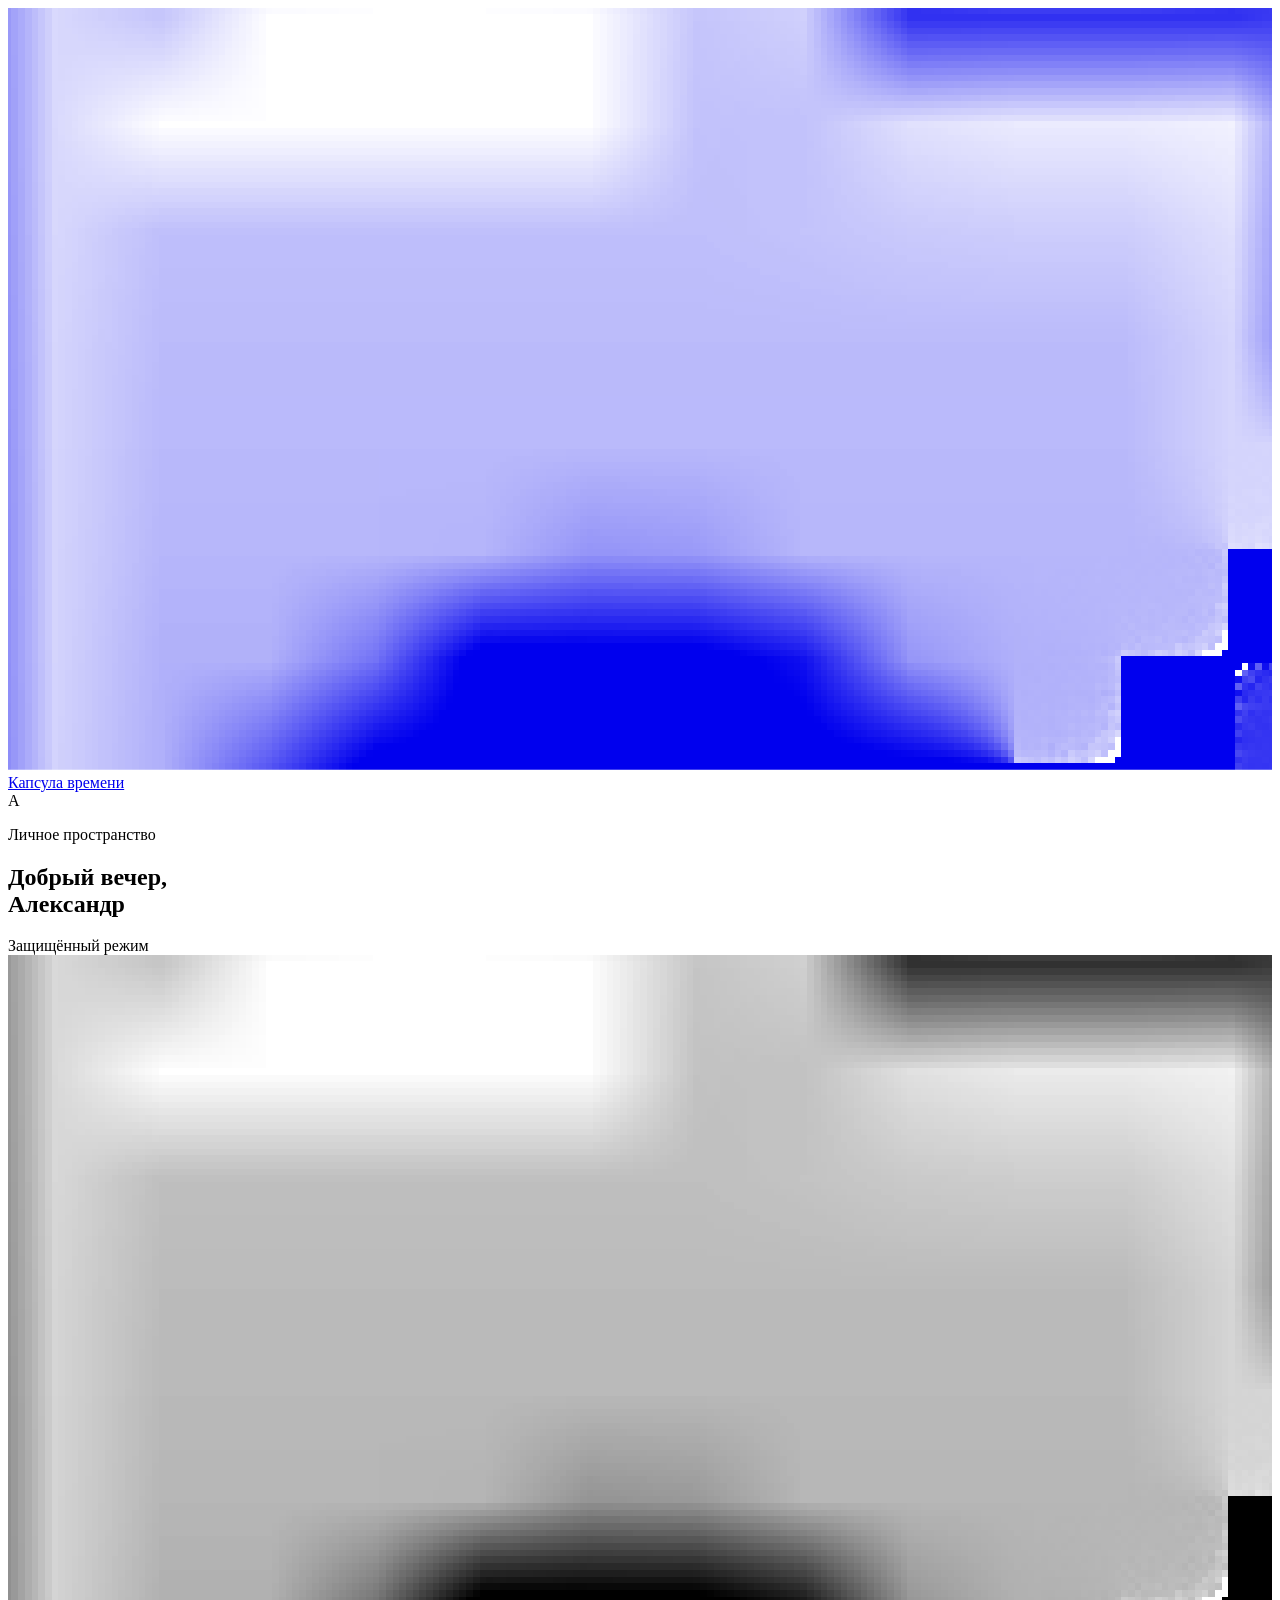
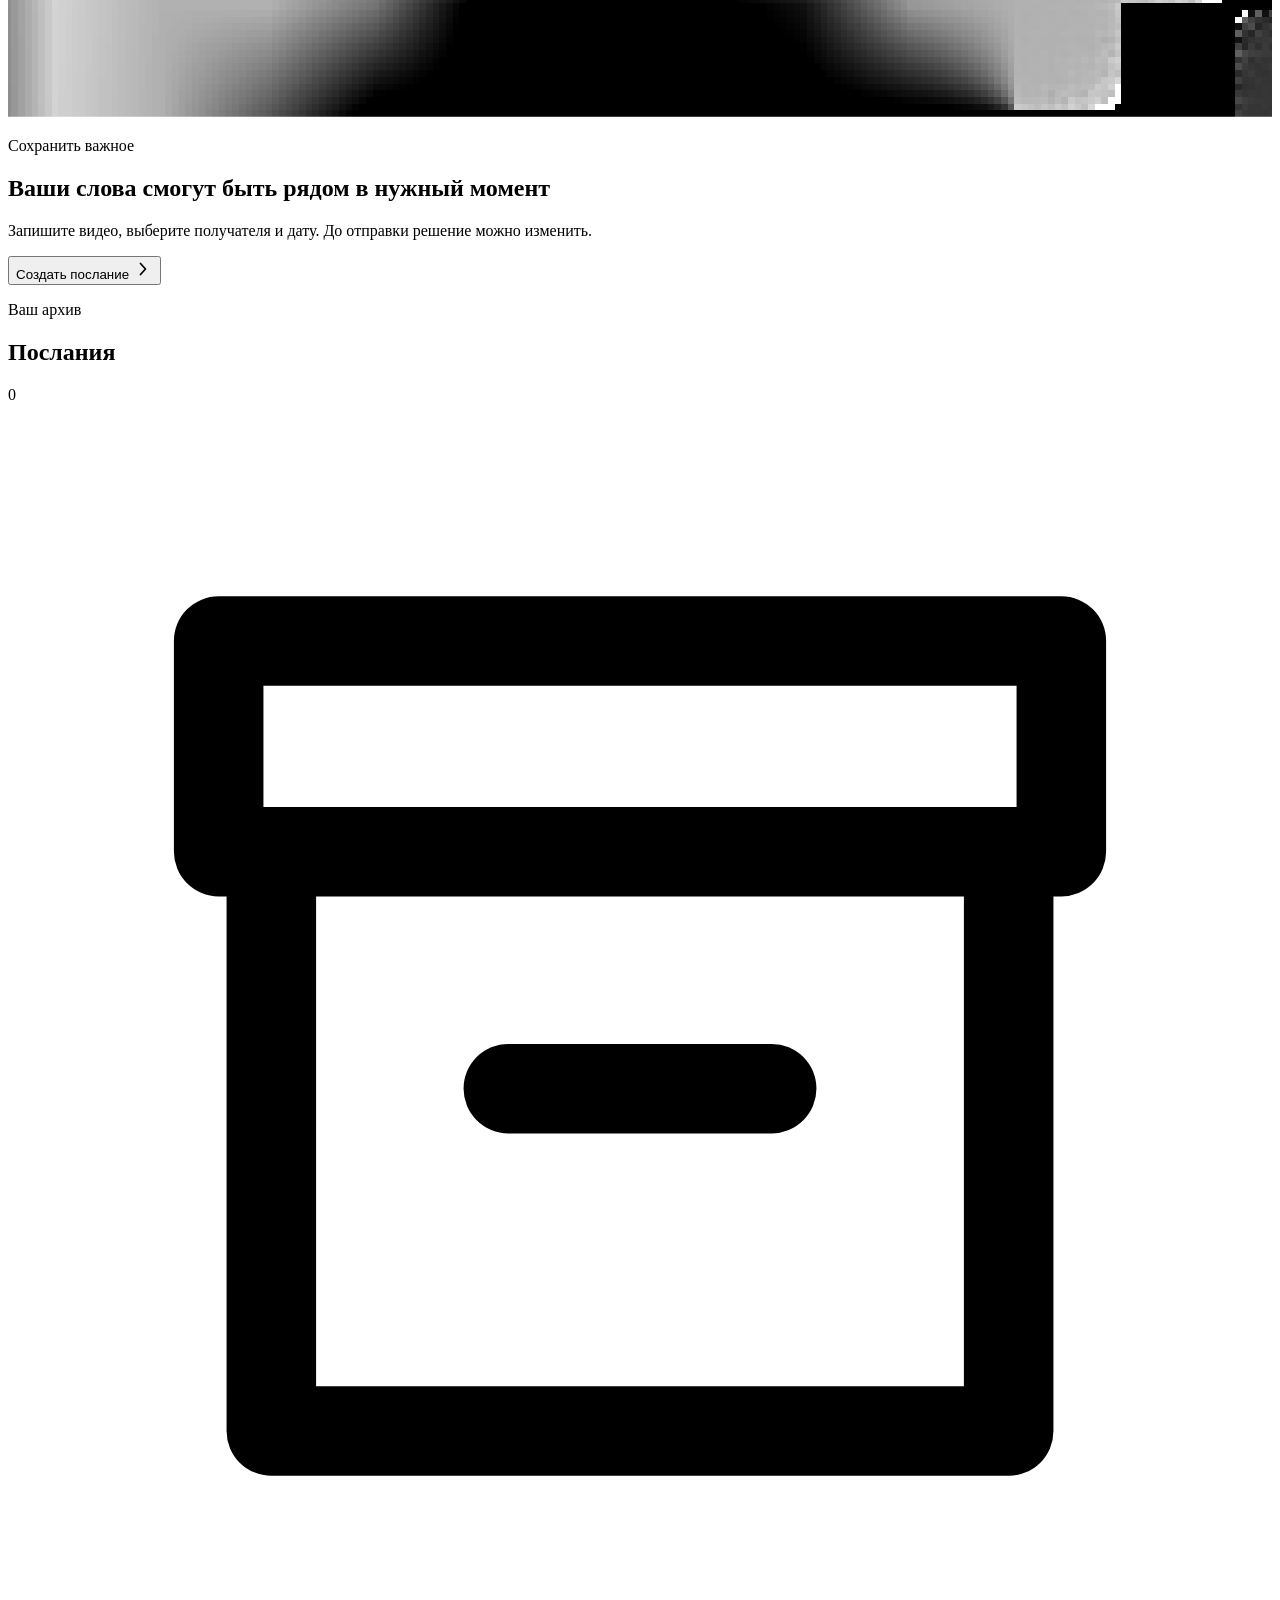
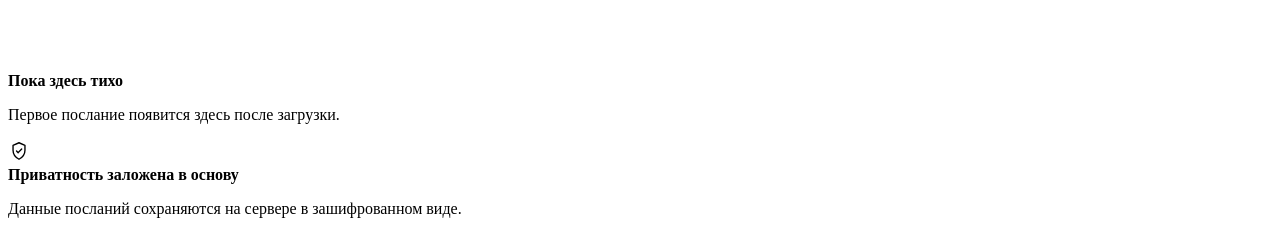
==== app/index.html @ 8ee4f0a2 "Publish Kapsula Vremeni visual preview" ====
<!DOCTYPE html><html lang="ru"><head><meta charSet="utf-8"/><meta name="viewport" content="width=device-width, initial-scale=1, maximum-scale=1, viewport-fit=cover"/><link rel="stylesheet" href="/kapsula-vremeni-preview/_next/static/chunks/39-m4i__b7rjr.css" data-precedence="next"/><link rel="stylesheet" href="/kapsula-vremeni-preview/_next/static/chunks/1psihadlu4g9l.css" data-precedence="next"/><link rel="preload" as="script" fetchPriority="low" href="/kapsula-vremeni-preview/_next/static/chunks/0jvhpaew_uadu.js"/><script src="/kapsula-vremeni-preview/_next/static/chunks/24uyhvvmdi5sa.js" async=""></script><script src="/kapsula-vremeni-preview/_next/static/chunks/1bkxn6_6bcmga.js" async=""></script><script src="/kapsula-vremeni-preview/_next/static/chunks/0978-hnap9glb.js" async=""></script><script src="/kapsula-vremeni-preview/_next/static/chunks/turbopack-0vvgu8-5k5q1s.js" async=""></script><script src="/kapsula-vremeni-preview/_next/static/chunks/44oxwbh__ebkl.js" async="" crossorigin=""></script><script src="/kapsula-vremeni-preview/_next/static/chunks/01opjqvz-nhr7.js" async="" crossorigin=""></script><script src="/kapsula-vremeni-preview/_next/static/chunks/3-7bq664--5i7.js" async="" crossorigin=""></script><link rel="preload" href="https://st.max.ru/js/max-web-app.js" as="script"/><meta name="theme-color" content="#f5f2ec"/><title>Создать послание — Капсула времени</title><meta name="description" content="Создание и управление отложенными видеопосланиями"/><link rel="icon" href="/favicon.svg"/><script src="/kapsula-vremeni-preview/_next/static/chunks/0cz1d0mv5g_q7.js" noModule=""></script></head><body><div hidden=""><!--$--><!--/$--></div><div class="page-module__JnUBza__page"><main class="memoria-app-module__p4EAKq__shell"><header class="memoria-app-module__p4EAKq__topbar"><a class="memoria-app-module__p4EAKq__brand" href="#main" aria-label="Капсула времени, на главную"><span class="memoria-app-module__p4EAKq__brandMark" aria-label="Капсула времени"><svg viewBox="82 174 463 279" aria-hidden="true" focusable="false"><defs><clipPath id="brand-symbol-_R_1alubrb_-clip"><rect x="82" y="174" width="463" height="279"></rect></clipPath><filter id="brand-symbol-_R_1alubrb_" color-interpolation-filters="sRGB"><feColorMatrix in="SourceGraphic" result="silhouette" values="0 0 0 0 0  0 0 0 0 0  0 0 0 0 0  -0.623 -0.623 -0.623 0 1.87"></feColorMatrix><feFlood flood-color="currentColor" result="brandColor"></feFlood><feComposite in="brandColor" in2="silhouette" operator="in"></feComposite></filter></defs><image href="/kapsula-vremeni-preview/_next/static/media/brand-symbol-source.2zsootxlhfcjb.png" width="627" height="627" clip-path="url(#brand-symbol-_R_1alubrb_-clip)" filter="url(#brand-symbol-_R_1alubrb_)"></image></svg><span>Капсула времени</span></span></a><div class="memoria-app-module__p4EAKq__profile" role="img" aria-label="Пользователь, Александр"><span>А</span></div></header><div class="memoria-app-module__p4EAKq__home" id="main"><section class="memoria-app-module__p4EAKq__welcome"><p class="memoria-app-module__p4EAKq__eyebrow">Личное пространство</p><h1>Добрый вечер,<br/>Александр</h1><div class="memoria-app-module__p4EAKq__launchStatus "><span aria-hidden="true"></span>Защищённый режим</div></section><section class="memoria-app-module__p4EAKq__heroCard"><div class="memoria-app-module__p4EAKq__orbit" aria-hidden="true"><span class="memoria-app-module__p4EAKq__orbitCore"><svg viewBox="82 174 463 279" aria-hidden="true" focusable="false"><defs><clipPath id="brand-symbol-_R_iklubrb_-clip"><rect x="82" y="174" width="463" height="279"></rect></clipPath><filter id="brand-symbol-_R_iklubrb_" color-interpolation-filters="sRGB"><feColorMatrix in="SourceGraphic" result="silhouette" values="0 0 0 0 0  0 0 0 0 0  0 0 0 0 0  -0.623 -0.623 -0.623 0 1.87"></feColorMatrix><feFlood flood-color="currentColor" result="brandColor"></feFlood><feComposite in="brandColor" in2="silhouette" operator="in"></feComposite></filter></defs><image href="/kapsula-vremeni-preview/_next/static/media/brand-symbol-source.2zsootxlhfcjb.png" width="627" height="627" clip-path="url(#brand-symbol-_R_iklubrb_-clip)" filter="url(#brand-symbol-_R_iklubrb_)"></image></svg></span><span class="memoria-app-module__p4EAKq__orbitDotOne"></span><span class="memoria-app-module__p4EAKq__orbitDotTwo"></span></div><p class="memoria-app-module__p4EAKq__heroKicker">Сохранить важное</p><h2>Ваши слова смогут быть рядом в нужный момент</h2><p>Запишите видео, выберите получателя и дату. До отправки решение можно изменить.</p><button class="memoria-app-module__p4EAKq__heroButton" type="button">Создать послание <svg aria-hidden="true" viewBox="0 0 20 20" width="20" height="20"><path d="m7.5 4.5 5 5.5-5 5.5" fill="none" stroke="currentColor" stroke-linecap="round" stroke-linejoin="round" stroke-width="1.7"></path></svg></button></section><section class="memoria-app-module__p4EAKq__section" aria-labelledby="messages-heading"><div class="memoria-app-module__p4EAKq__sectionHeading"><div><p class="memoria-app-module__p4EAKq__eyebrow">Ваш архив</p><h2 id="messages-heading">Послания</h2></div><span class="memoria-app-module__p4EAKq__count">0</span></div><div class="memoria-app-module__p4EAKq__emptyCard"><div class="memoria-app-module__p4EAKq__emptyIcon" aria-hidden="true"><svg viewBox="0 0 24 24" fill="none" stroke="currentColor" stroke-linecap="round" stroke-linejoin="round" stroke-width="1.7" aria-hidden="true" focusable="false"><path d="M5 8.5h14v11H5zM4 4.5h16v4H4zM9.5 13h5"></path></svg></div><div><strong>Пока здесь тихо</strong><p>Первое послание появится здесь после загрузки.</p></div></div></section><aside class="memoria-app-module__p4EAKq__securityCard"><svg aria-hidden="true" viewBox="0 0 24 24" width="22" height="22"><path d="M12 3 5.5 5.8v5.5c0 4.2 2.7 7.8 6.5 9.7 3.8-1.9 6.5-5.5 6.5-9.7V5.8L12 3Z" fill="none" stroke="currentColor" stroke-linejoin="round" stroke-width="1.5"></path><path d="m9.3 12 1.8 1.8 3.8-4" fill="none" stroke="currentColor" stroke-linecap="round" stroke-linejoin="round" stroke-width="1.5"></path></svg><div><strong>Приватность заложена в основу</strong><p>Данные посланий сохраняются на сервере в зашифрованном виде.</p></div></aside></div></main></div><!--$--><!--/$--><script>(self.__next_s=self.__next_s||[]).push(["https://st.max.ru/js/max-web-app.js",{}])</script><script src="/kapsula-vremeni-preview/_next/static/chunks/0jvhpaew_uadu.js" id="_R_" async=""></script><script>(self.__next_f=self.__next_f||[]).push([0])</script><script>self.__next_f.push([1,"1:\"$Sreact.fragment\"\n2:I[39756,[\"/kapsula-vremeni-preview/_next/static/chunks/44oxwbh__ebkl.js\"],\"default\"]\n3:I[37457,[\"/kapsula-vremeni-preview/_next/static/chunks/44oxwbh__ebkl.js\"],\"default\"]\n4:I[79520,[\"/kapsula-vremeni-preview/_next/static/chunks/44oxwbh__ebkl.js\"],\"\"]\n5:I[78738,[\"/kapsula-vremeni-preview/_next/static/chunks/44oxwbh__ebkl.js\",\"/kapsula-vremeni-preview/_next/static/chunks/01opjqvz-nhr7.js\",\"/kapsula-vremeni-preview/_next/static/chunks/3-7bq664--5i7.js\"],\"MemoriaApp\"]\n6:I[97367,[\"/kapsula-vremeni-preview/_next/static/chunks/44oxwbh__ebkl.js\"],\"OutletBoundary\"]\n7:\"$Sreact.suspense\"\na:I[97367,[\"/kapsula-vremeni-preview/_next/static/chunks/44oxwbh__ebkl.js\"],\"ViewportBoundary\"]\nc:I[97367,[\"/kapsula-vremeni-preview/_next/static/chunks/44oxwbh__ebkl.js\"],\"MetadataBoundary\"]\ne:I[68027,[\"/kapsula-vremeni-preview/_next/static/chunks/44oxwbh__ebkl.js\"],\"default\",1]\n:HL[\"/kapsula-vremeni-preview/_next/static/chunks/39-m4i__b7rjr.css\",\"style\"]\n:HL[\"/kapsula-vremeni-preview/_next/static/chunks/1psihadlu4g9l.css\",\"style\"]\n9:X\n0:{\"P\":null,\"c\":[\"\",\"app\"],\"q\":\"\",\"i\":false,\"f\":[[[\"\",{\"children\":[\"app\",{\"children\":[\"__PAGE__\",{},\"$undefined\",\"$undefined\",4608]},\"$undefined\",\"$undefined\",4608]},\"$undefined\",\"$undefined\",4624],[[\"$\",\"$1\",\"c\",{\"children\":[[[\"$\",\"link\",\"0\",{\"rel\":\"stylesheet\",\"href\":\"/kapsula-vremeni-preview/_next/static/chunks/39-m4i__b7rjr.css\",\"precedence\":\"next\",\"crossOrigin\":\"$undefined\",\"nonce\":\"$undefined\"}],[\"$\",\"script\",\"script-0\",{\"src\":\"/kapsula-vremeni-preview/_next/static/chunks/44oxwbh__ebkl.js\",\"async\":true,\"nonce\":\"$undefined\"}]],[\"$\",\"html\",null,{\"lang\":\"ru\",\"children\":[\"$\",\"body\",null,{\"children\":[[\"$\",\"$L2\",null,{\"parallelRouterKey\":\"children\",\"error\":\"$undefined\",\"errorStyles\":\"$undefined\",\"errorScripts\":\"$undefined\",\"template\":[\"$\",\"$L3\",null,{}],\"templateStyles\":\"$undefined\",\"templateScripts\":\"$undefined\",\"notFound\":[[[\"$\",\"title\",null,{\"children\":\"404: This page could not be found.\"}],[\"$\",\"div\",null,{\"style\":{\"fontFamily\":\"system-ui,\\\"Segoe UI\\\",Roboto,Helvetica,Arial,sans-serif,\\\"Apple Color Emoji\\\",\\\"Segoe UI Emoji\\\"\",\"height\":\"100vh\",\"textAlign\":\"center\",\"display\":\"flex\",\"flexDirection\":\"column\",\"alignItems\":\"center\",\"justifyContent\":\"center\"},\"children\":[\"$\",\"div\",null,{\"children\":[[\"$\",\"style\",null,{\"dangerouslySetInnerHTML\":{\"__html\":\"body{color:#000;background:#fff;margin:0}.next-error-h1{border-right:1px solid rgba(0,0,0,.3)}@media (prefers-color-scheme:dark){body{color:#fff;background:#000}.next-error-h1{border-right:1px solid rgba(255,255,255,.3)}}\"}}],[\"$\",\"h1\",null,{\"className\":\"next-error-h1\",\"style\":{\"display\":\"inline-block\",\"margin\":\"0 20px 0 0\",\"padding\":\"0 23px 0 0\",\"fontSize\":24,\"fontWeight\":500,\"verticalAlign\":\"top\",\"lineHeight\":\"49px\"},\"children\":404}],[\"$\",\"div\",null,{\"style\":{\"display\":\"inline-block\"},\"children\":[\"$\",\"h2\",null,{\"style\":{\"fontSize\":14,\"fontWeight\":400,\"lineHeight\":\"49px\",\"margin\":0},\"children\":\"This page could not be found.\"}]}]]}]}]],[]],\"forbidden\":\"$undefined\",\"unauthorized\":\"$undefined\"}],[\"$\",\"$L4\",null,{\"src\":\"https://st.max.ru/js/max-web-app.js\",\"strategy\":\"beforeInteractive\"}]]}]}]]}],{\"children\":[[\"$\",\"$1\",\"c\",{\"children\":[null,[\"$\",\"$L2\",null,{\"parallelRouterKey\":\"children\",\"error\":\"$undefined\",\"errorStyles\":\"$undefined\",\"errorScripts\":\"$undefined\",\"template\":[\"$\",\"$L3\",null,{}],\"templateStyles\":\"$undefined\",\"templateScripts\":\"$undefined\",\"notFound\":\"$undefined\",\"forbidden\":\"$undefined\",\"unauthorized\":\"$undefined\"}]]}],{\"children\":[[\"$\",\"$1\",\"c\",{\"children\":[[\"$\",\"div\",null,{\"className\":\"page-module__JnUBza__page\",\"children\":[\"$\",\"$L5\",null,{}]}],[[\"$\",\"link\",\"0\",{\"rel\":\"stylesheet\",\"href\":\"/kapsula-vremeni-preview/_next/static/chunks/1psihadlu4g9l.css\",\"precedence\":\"next\",\"crossOrigin\":\"$undefined\",\"nonce\":\"$undefined\"}],[\"$\",\"script\",\"script-0\",{\"src\":\"/kapsula-vremeni-preview/_next/static/chunks/01opjqvz-nhr7.js\",\"async\":true,\"nonce\":\"$undefined\"}],[\"$\",\"script\",\"script-1\",{\"src\":\"/kapsula-vremeni-preview/_next/static/chunks/3-7bq664--5i7.js\",\"async\":true,\"nonce\":\"$undefined\"}]],[\"$\",\"$L6\",null,{\"children\":[\"$\",\"$7\",null,{\"name\":\"Next.MetadataOutlet\",\"children\":\"$@8\"}]}]]}],{},null,false,null]},null,false,\"$9\"]},null,false,null],[\"$\",\"$1\",\"h\",{\"children\":[null,[\"$\",\"$La\",null,{\"children\":\"$Lb\"}],[\"$\",\"div\",null,{\"hidden\":true,\"children\":[\"$\",\"$Lc\",null,{\"children\":[\"$\",\"$7\",null,{\"name\":\"Next.Metadata\",\"children\":\"$Ld\"}]}]}],null]}],false]],\"m\":\"$undefined\",\"G\":[\"$e\",[[\"$\",\"link\",\"0\",{\"rel\":\"stylesheet\",\"href\":\"/kapsula-vremeni-preview/_next/static/chunks/39-m4i__b7rjr.css\",\"precedence\":\"next\",\"crossOrigin\":\"$undefined\",\"nonce\":\"$undefined\"}]]],\"S\":true,\"h\":null,\"r\":\"$undefined\",\"s\":\"$undefined\",\"a\":\"$undefined\",\"l\":\"$undefined\",\"p\":\"$undefined\",\"d\":\"$undefined\",\"b\":\"K_5U2HNkEq3RLtyOFNdUq\"}\n9:C\nb:[[\"$\",\"meta\",\"0\",{\"charSet\":\"utf-8\"}],[\"$\",\"meta\",\"1\",{\"name\":\"viewport\",\"content\":\"width=device-width, initial-scale=1, maximum-scale=1, viewport-fit=cover\"}],[\"$\",\"meta\",\"2\",{\"name\":\"theme-color\",\"content\":\"#f5f2ec\"}]]\nf:I[27201,[\"/kapsula-vremeni-preview/_next/static/chunks/44oxwbh__ebkl.js\"],\"IconMark\"]\n8:null\nd:[[\"$\",\"title\",\"0\",{\"children\":\"Создать послание — Капсула времени\"}],[\"$\",\"meta\",\"1\",{\"name\":\"description\",\"content\":\"Создание и управление отложенными видеопосланиями\"}],[\"$\",\"link\",\"2\",{\"rel\":\"icon\",\"href\":\"/favicon.svg\"}],[\"$\",\"$Lf\",\"3\",{}]]\n"])</script></body></html>
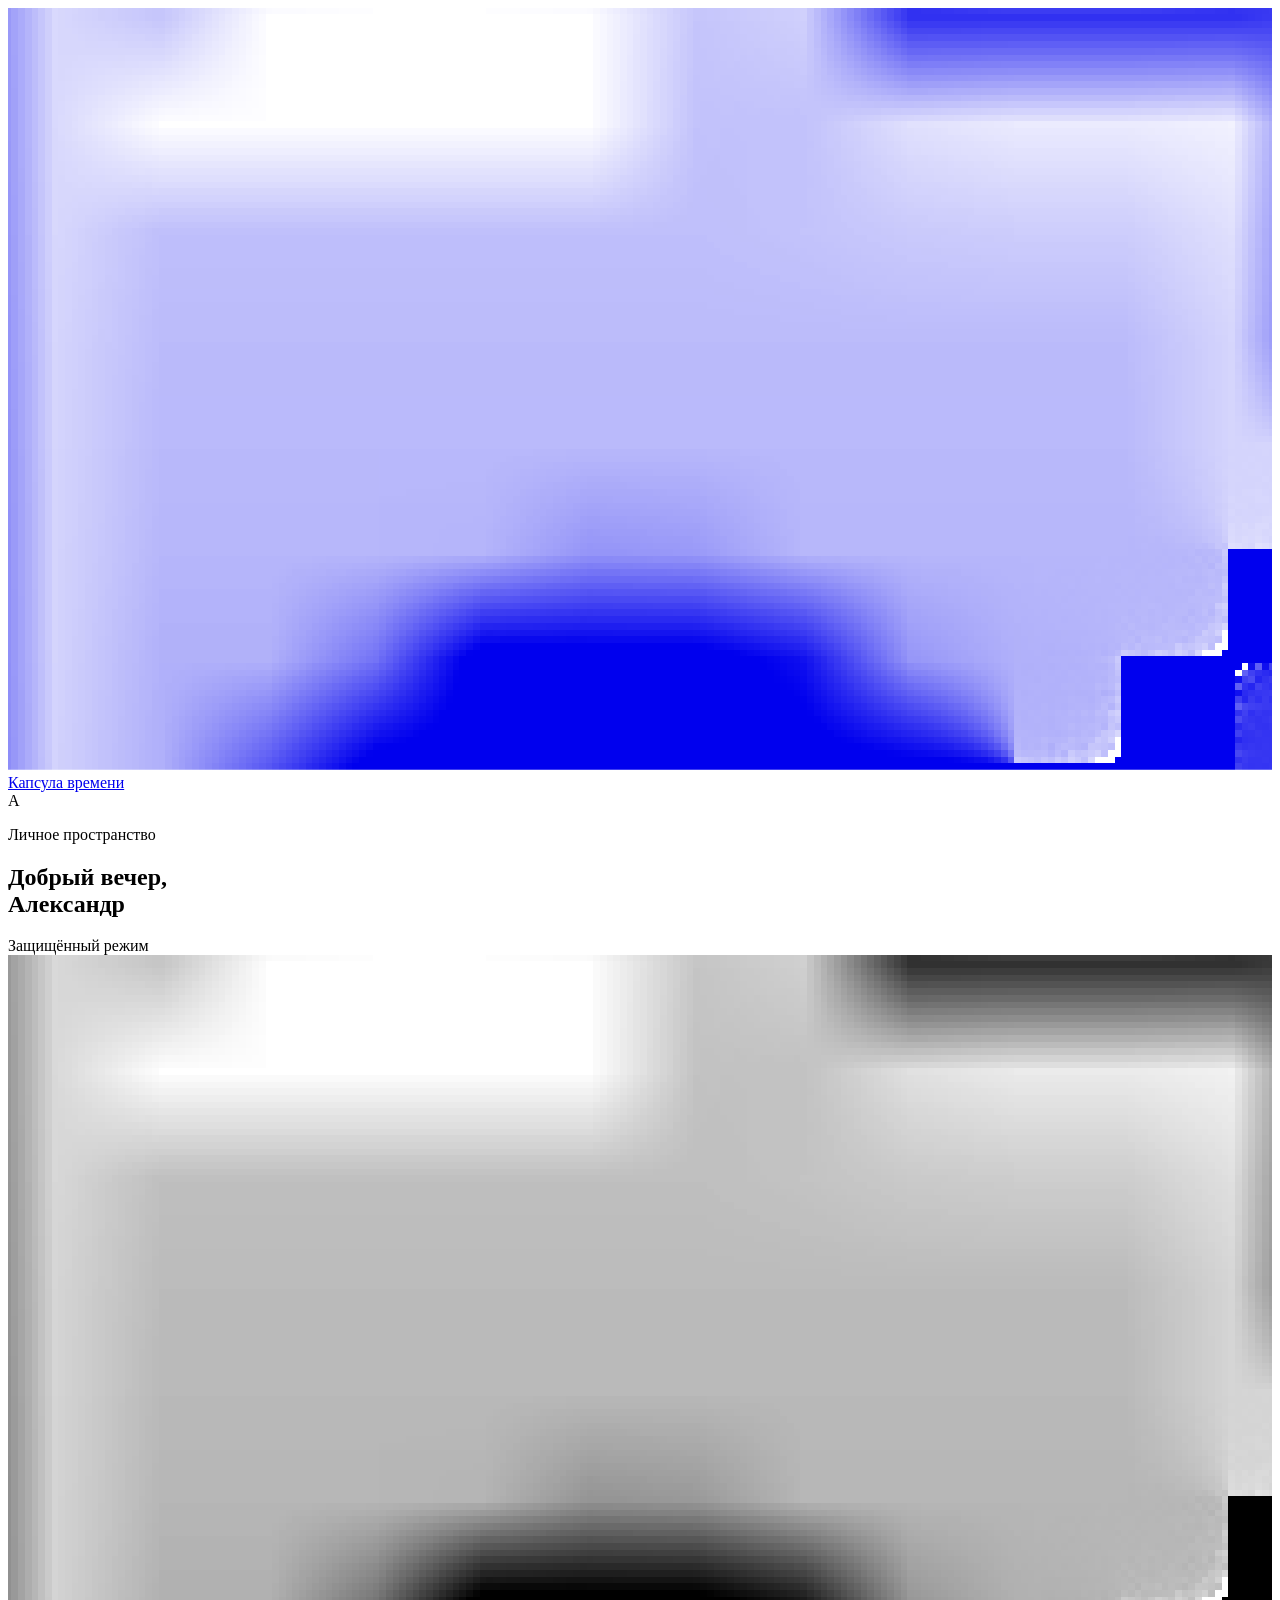
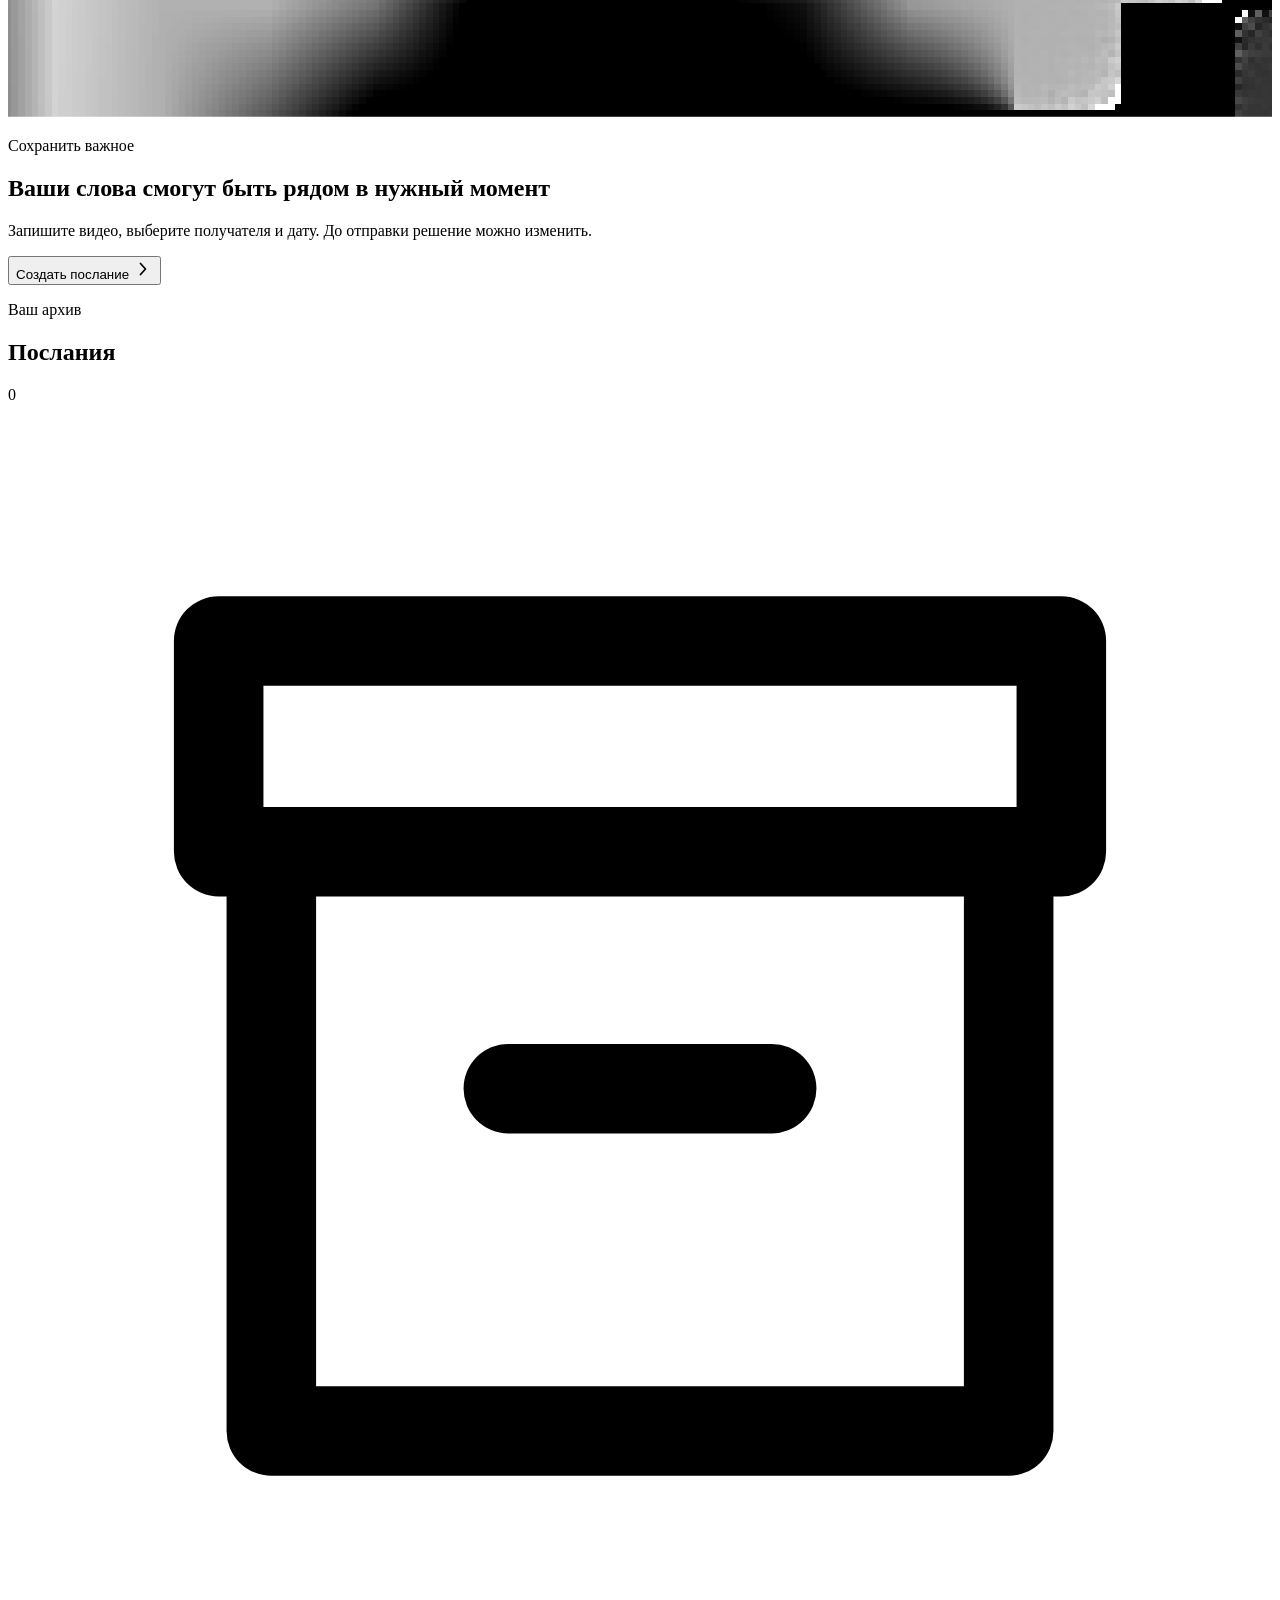
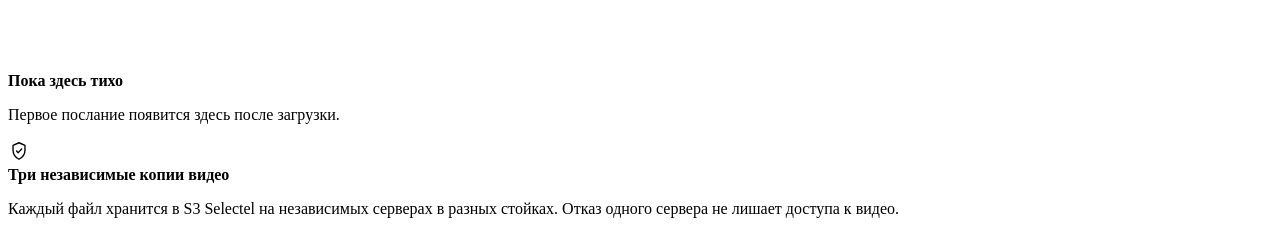
==== commit e43b313b: "Explain S3 redundancy and require document consent" ====
--- a/app/index.html
+++ b/app/index.html
@@ -1 +1 @@
-<!DOCTYPE html><html lang="ru"><head><meta charSet="utf-8"/><meta name="viewport" content="width=device-width, initial-scale=1, maximum-scale=1, viewport-fit=cover"/><link rel="stylesheet" href="/kapsula-vremeni-preview/_next/static/chunks/39-m4i__b7rjr.css" data-precedence="next"/><link rel="stylesheet" href="/kapsula-vremeni-preview/_next/static/chunks/1psihadlu4g9l.css" data-precedence="next"/><link rel="preload" as="script" fetchPriority="low" href="/kapsula-vremeni-preview/_next/static/chunks/0jvhpaew_uadu.js"/><script src="/kapsula-vremeni-preview/_next/static/chunks/24uyhvvmdi5sa.js" async=""></script><script src="/kapsula-vremeni-preview/_next/static/chunks/1bkxn6_6bcmga.js" async=""></script><script src="/kapsula-vremeni-preview/_next/static/chunks/0978-hnap9glb.js" async=""></script><script src="/kapsula-vremeni-preview/_next/static/chunks/turbopack-0vvgu8-5k5q1s.js" async=""></script><script src="/kapsula-vremeni-preview/_next/static/chunks/44oxwbh__ebkl.js" async="" crossorigin=""></script><script src="/kapsula-vremeni-preview/_next/static/chunks/01opjqvz-nhr7.js" async="" crossorigin=""></script><script src="/kapsula-vremeni-preview/_next/static/chunks/3-7bq664--5i7.js" async="" crossorigin=""></script><link rel="preload" href="https://st.max.ru/js/max-web-app.js" as="script"/><meta name="theme-color" content="#f5f2ec"/><title>Создать послание — Капсула времени</title><meta name="description" content="Создание и управление отложенными видеопосланиями"/><link rel="icon" href="/favicon.svg"/><script src="/kapsula-vremeni-preview/_next/static/chunks/0cz1d0mv5g_q7.js" noModule=""></script></head><body><div hidden=""><!--$--><!--/$--></div><div class="page-module__JnUBza__page"><main class="memoria-app-module__p4EAKq__shell"><header class="memoria-app-module__p4EAKq__topbar"><a class="memoria-app-module__p4EAKq__brand" href="#main" aria-label="Капсула времени, на главную"><span class="memoria-app-module__p4EAKq__brandMark" aria-label="Капсула времени"><svg viewBox="82 174 463 279" aria-hidden="true" focusable="false"><defs><clipPath id="brand-symbol-_R_1alubrb_-clip"><rect x="82" y="174" width="463" height="279"></rect></clipPath><filter id="brand-symbol-_R_1alubrb_" color-interpolation-filters="sRGB"><feColorMatrix in="SourceGraphic" result="silhouette" values="0 0 0 0 0  0 0 0 0 0  0 0 0 0 0  -0.623 -0.623 -0.623 0 1.87"></feColorMatrix><feFlood flood-color="currentColor" result="brandColor"></feFlood><feComposite in="brandColor" in2="silhouette" operator="in"></feComposite></filter></defs><image href="/kapsula-vremeni-preview/_next/static/media/brand-symbol-source.2zsootxlhfcjb.png" width="627" height="627" clip-path="url(#brand-symbol-_R_1alubrb_-clip)" filter="url(#brand-symbol-_R_1alubrb_)"></image></svg><span>Капсула времени</span></span></a><div class="memoria-app-module__p4EAKq__profile" role="img" aria-label="Пользователь, Александр"><span>А</span></div></header><div class="memoria-app-module__p4EAKq__home" id="main"><section class="memoria-app-module__p4EAKq__welcome"><p class="memoria-app-module__p4EAKq__eyebrow">Личное пространство</p><h1>Добрый вечер,<br/>Александр</h1><div class="memoria-app-module__p4EAKq__launchStatus "><span aria-hidden="true"></span>Защищённый режим</div></section><section class="memoria-app-module__p4EAKq__heroCard"><div class="memoria-app-module__p4EAKq__orbit" aria-hidden="true"><span class="memoria-app-module__p4EAKq__orbitCore"><svg viewBox="82 174 463 279" aria-hidden="true" focusable="false"><defs><clipPath id="brand-symbol-_R_iklubrb_-clip"><rect x="82" y="174" width="463" height="279"></rect></clipPath><filter id="brand-symbol-_R_iklubrb_" color-interpolation-filters="sRGB"><feColorMatrix in="SourceGraphic" result="silhouette" values="0 0 0 0 0  0 0 0 0 0  0 0 0 0 0  -0.623 -0.623 -0.623 0 1.87"></feColorMatrix><feFlood flood-color="currentColor" result="brandColor"></feFlood><feComposite in="brandColor" in2="silhouette" operator="in"></feComposite></filter></defs><image href="/kapsula-vremeni-preview/_next/static/media/brand-symbol-source.2zsootxlhfcjb.png" width="627" height="627" clip-path="url(#brand-symbol-_R_iklubrb_-clip)" filter="url(#brand-symbol-_R_iklubrb_)"></image></svg></span><span class="memoria-app-module__p4EAKq__orbitDotOne"></span><span class="memoria-app-module__p4EAKq__orbitDotTwo"></span></div><p class="memoria-app-module__p4EAKq__heroKicker">Сохранить важное</p><h2>Ваши слова смогут быть рядом в нужный момент</h2><p>Запишите видео, выберите получателя и дату. До отправки решение можно изменить.</p><button class="memoria-app-module__p4EAKq__heroButton" type="button">Создать послание <svg aria-hidden="true" viewBox="0 0 20 20" width="20" height="20"><path d="m7.5 4.5 5 5.5-5 5.5" fill="none" stroke="currentColor" stroke-linecap="round" stroke-linejoin="round" stroke-width="1.7"></path></svg></button></section><section class="memoria-app-module__p4EAKq__section" aria-labelledby="messages-heading"><div class="memoria-app-module__p4EAKq__sectionHeading"><div><p class="memoria-app-module__p4EAKq__eyebrow">Ваш архив</p><h2 id="messages-heading">Послания</h2></div><span class="memoria-app-module__p4EAKq__count">0</span></div><div class="memoria-app-module__p4EAKq__emptyCard"><div class="memoria-app-module__p4EAKq__emptyIcon" aria-hidden="true"><svg viewBox="0 0 24 24" fill="none" stroke="currentColor" stroke-linecap="round" stroke-linejoin="round" stroke-width="1.7" aria-hidden="true" focusable="false"><path d="M5 8.5h14v11H5zM4 4.5h16v4H4zM9.5 13h5"></path></svg></div><div><strong>Пока здесь тихо</strong><p>Первое послание появится здесь после загрузки.</p></div></div></section><aside class="memoria-app-module__p4EAKq__securityCard"><svg aria-hidden="true" viewBox="0 0 24 24" width="22" height="22"><path d="M12 3 5.5 5.8v5.5c0 4.2 2.7 7.8 6.5 9.7 3.8-1.9 6.5-5.5 6.5-9.7V5.8L12 3Z" fill="none" stroke="currentColor" stroke-linejoin="round" stroke-width="1.5"></path><path d="m9.3 12 1.8 1.8 3.8-4" fill="none" stroke="currentColor" stroke-linecap="round" stroke-linejoin="round" stroke-width="1.5"></path></svg><div><strong>Приватность заложена в основу</strong><p>Данные посланий сохраняются на сервере в зашифрованном виде.</p></div></aside></div></main></div><!--$--><!--/$--><script>(self.__next_s=self.__next_s||[]).push(["https://st.max.ru/js/max-web-app.js",{}])</script><script src="/kapsula-vremeni-preview/_next/static/chunks/0jvhpaew_uadu.js" id="_R_" async=""></script><script>(self.__next_f=self.__next_f||[]).push([0])</script><script>self.__next_f.push([1,"1:\"$Sreact.fragment\"\n2:I[39756,[\"/kapsula-vremeni-preview/_next/static/chunks/44oxwbh__ebkl.js\"],\"default\"]\n3:I[37457,[\"/kapsula-vremeni-preview/_next/static/chunks/44oxwbh__ebkl.js\"],\"default\"]\n4:I[79520,[\"/kapsula-vremeni-preview/_next/static/chunks/44oxwbh__ebkl.js\"],\"\"]\n5:I[78738,[\"/kapsula-vremeni-preview/_next/static/chunks/44oxwbh__ebkl.js\",\"/kapsula-vremeni-preview/_next/static/chunks/01opjqvz-nhr7.js\",\"/kapsula-vremeni-preview/_next/static/chunks/3-7bq664--5i7.js\"],\"MemoriaApp\"]\n6:I[97367,[\"/kapsula-vremeni-preview/_next/static/chunks/44oxwbh__ebkl.js\"],\"OutletBoundary\"]\n7:\"$Sreact.suspense\"\na:I[97367,[\"/kapsula-vremeni-preview/_next/static/chunks/44oxwbh__ebkl.js\"],\"ViewportBoundary\"]\nc:I[97367,[\"/kapsula-vremeni-preview/_next/static/chunks/44oxwbh__ebkl.js\"],\"MetadataBoundary\"]\ne:I[68027,[\"/kapsula-vremeni-preview/_next/static/chunks/44oxwbh__ebkl.js\"],\"default\",1]\n:HL[\"/kapsula-vremeni-preview/_next/static/chunks/39-m4i__b7rjr.css\",\"style\"]\n:HL[\"/kapsula-vremeni-preview/_next/static/chunks/1psihadlu4g9l.css\",\"style\"]\n9:X\n0:{\"P\":null,\"c\":[\"\",\"app\"],\"q\":\"\",\"i\":false,\"f\":[[[\"\",{\"children\":[\"app\",{\"children\":[\"__PAGE__\",{},\"$undefined\",\"$undefined\",4608]},\"$undefined\",\"$undefined\",4608]},\"$undefined\",\"$undefined\",4624],[[\"$\",\"$1\",\"c\",{\"children\":[[[\"$\",\"link\",\"0\",{\"rel\":\"stylesheet\",\"href\":\"/kapsula-vremeni-preview/_next/static/chunks/39-m4i__b7rjr.css\",\"precedence\":\"next\",\"crossOrigin\":\"$undefined\",\"nonce\":\"$undefined\"}],[\"$\",\"script\",\"script-0\",{\"src\":\"/kapsula-vremeni-preview/_next/static/chunks/44oxwbh__ebkl.js\",\"async\":true,\"nonce\":\"$undefined\"}]],[\"$\",\"html\",null,{\"lang\":\"ru\",\"children\":[\"$\",\"body\",null,{\"children\":[[\"$\",\"$L2\",null,{\"parallelRouterKey\":\"children\",\"error\":\"$undefined\",\"errorStyles\":\"$undefined\",\"errorScripts\":\"$undefined\",\"template\":[\"$\",\"$L3\",null,{}],\"templateStyles\":\"$undefined\",\"templateScripts\":\"$undefined\",\"notFound\":[[[\"$\",\"title\",null,{\"children\":\"404: This page could not be found.\"}],[\"$\",\"div\",null,{\"style\":{\"fontFamily\":\"system-ui,\\\"Segoe UI\\\",Roboto,Helvetica,Arial,sans-serif,\\\"Apple Color Emoji\\\",\\\"Segoe UI Emoji\\\"\",\"height\":\"100vh\",\"textAlign\":\"center\",\"display\":\"flex\",\"flexDirection\":\"column\",\"alignItems\":\"center\",\"justifyContent\":\"center\"},\"children\":[\"$\",\"div\",null,{\"children\":[[\"$\",\"style\",null,{\"dangerouslySetInnerHTML\":{\"__html\":\"body{color:#000;background:#fff;margin:0}.next-error-h1{border-right:1px solid rgba(0,0,0,.3)}@media (prefers-color-scheme:dark){body{color:#fff;background:#000}.next-error-h1{border-right:1px solid rgba(255,255,255,.3)}}\"}}],[\"$\",\"h1\",null,{\"className\":\"next-error-h1\",\"style\":{\"display\":\"inline-block\",\"margin\":\"0 20px 0 0\",\"padding\":\"0 23px 0 0\",\"fontSize\":24,\"fontWeight\":500,\"verticalAlign\":\"top\",\"lineHeight\":\"49px\"},\"children\":404}],[\"$\",\"div\",null,{\"style\":{\"display\":\"inline-block\"},\"children\":[\"$\",\"h2\",null,{\"style\":{\"fontSize\":14,\"fontWeight\":400,\"lineHeight\":\"49px\",\"margin\":0},\"children\":\"This page could not be found.\"}]}]]}]}]],[]],\"forbidden\":\"$undefined\",\"unauthorized\":\"$undefined\"}],[\"$\",\"$L4\",null,{\"src\":\"https://st.max.ru/js/max-web-app.js\",\"strategy\":\"beforeInteractive\"}]]}]}]]}],{\"children\":[[\"$\",\"$1\",\"c\",{\"children\":[null,[\"$\",\"$L2\",null,{\"parallelRouterKey\":\"children\",\"error\":\"$undefined\",\"errorStyles\":\"$undefined\",\"errorScripts\":\"$undefined\",\"template\":[\"$\",\"$L3\",null,{}],\"templateStyles\":\"$undefined\",\"templateScripts\":\"$undefined\",\"notFound\":\"$undefined\",\"forbidden\":\"$undefined\",\"unauthorized\":\"$undefined\"}]]}],{\"children\":[[\"$\",\"$1\",\"c\",{\"children\":[[\"$\",\"div\",null,{\"className\":\"page-module__JnUBza__page\",\"children\":[\"$\",\"$L5\",null,{}]}],[[\"$\",\"link\",\"0\",{\"rel\":\"stylesheet\",\"href\":\"/kapsula-vremeni-preview/_next/static/chunks/1psihadlu4g9l.css\",\"precedence\":\"next\",\"crossOrigin\":\"$undefined\",\"nonce\":\"$undefined\"}],[\"$\",\"script\",\"script-0\",{\"src\":\"/kapsula-vremeni-preview/_next/static/chunks/01opjqvz-nhr7.js\",\"async\":true,\"nonce\":\"$undefined\"}],[\"$\",\"script\",\"script-1\",{\"src\":\"/kapsula-vremeni-preview/_next/static/chunks/3-7bq664--5i7.js\",\"async\":true,\"nonce\":\"$undefined\"}]],[\"$\",\"$L6\",null,{\"children\":[\"$\",\"$7\",null,{\"name\":\"Next.MetadataOutlet\",\"children\":\"$@8\"}]}]]}],{},null,false,null]},null,false,\"$9\"]},null,false,null],[\"$\",\"$1\",\"h\",{\"children\":[null,[\"$\",\"$La\",null,{\"children\":\"$Lb\"}],[\"$\",\"div\",null,{\"hidden\":true,\"children\":[\"$\",\"$Lc\",null,{\"children\":[\"$\",\"$7\",null,{\"name\":\"Next.Metadata\",\"children\":\"$Ld\"}]}]}],null]}],false]],\"m\":\"$undefined\",\"G\":[\"$e\",[[\"$\",\"link\",\"0\",{\"rel\":\"stylesheet\",\"href\":\"/kapsula-vremeni-preview/_next/static/chunks/39-m4i__b7rjr.css\",\"precedence\":\"next\",\"crossOrigin\":\"$undefined\",\"nonce\":\"$undefined\"}]]],\"S\":true,\"h\":null,\"r\":\"$undefined\",\"s\":\"$undefined\",\"a\":\"$undefined\",\"l\":\"$undefined\",\"p\":\"$undefined\",\"d\":\"$undefined\",\"b\":\"K_5U2HNkEq3RLtyOFNdUq\"}\n9:C\nb:[[\"$\",\"meta\",\"0\",{\"charSet\":\"utf-8\"}],[\"$\",\"meta\",\"1\",{\"name\":\"viewport\",\"content\":\"width=device-width, initial-scale=1, maximum-scale=1, viewport-fit=cover\"}],[\"$\",\"meta\",\"2\",{\"name\":\"theme-color\",\"content\":\"#f5f2ec\"}]]\nf:I[27201,[\"/kapsula-vremeni-preview/_next/static/chunks/44oxwbh__ebkl.js\"],\"IconMark\"]\n8:null\nd:[[\"$\",\"title\",\"0\",{\"children\":\"Создать послание — Капсула времени\"}],[\"$\",\"meta\",\"1\",{\"name\":\"description\",\"content\":\"Создание и управление отложенными видеопосланиями\"}],[\"$\",\"link\",\"2\",{\"rel\":\"icon\",\"href\":\"/favicon.svg\"}],[\"$\",\"$Lf\",\"3\",{}]]\n"])</script></body></html>+<!DOCTYPE html><html lang="ru"><head><meta charSet="utf-8"/><meta name="viewport" content="width=device-width, initial-scale=1, maximum-scale=1, viewport-fit=cover"/><link rel="stylesheet" href="/kapsula-vremeni-preview/_next/static/chunks/39-m4i__b7rjr.css" data-precedence="next"/><link rel="stylesheet" href="/kapsula-vremeni-preview/_next/static/chunks/0t53rni4g5u1b.css" data-precedence="next"/><link rel="preload" as="script" fetchPriority="low" href="/kapsula-vremeni-preview/_next/static/chunks/0jvhpaew_uadu.js"/><script src="/kapsula-vremeni-preview/_next/static/chunks/24uyhvvmdi5sa.js" async=""></script><script src="/kapsula-vremeni-preview/_next/static/chunks/1bkxn6_6bcmga.js" async=""></script><script src="/kapsula-vremeni-preview/_next/static/chunks/0978-hnap9glb.js" async=""></script><script src="/kapsula-vremeni-preview/_next/static/chunks/turbopack-0vvgu8-5k5q1s.js" async=""></script><script src="/kapsula-vremeni-preview/_next/static/chunks/44oxwbh__ebkl.js" async="" crossorigin=""></script><script src="/kapsula-vremeni-preview/_next/static/chunks/0c7a5o9ugh5jk.js" async="" crossorigin=""></script><script src="/kapsula-vremeni-preview/_next/static/chunks/1ncp1_ztd6_im.js" async="" crossorigin=""></script><link rel="preload" href="https://st.max.ru/js/max-web-app.js" as="script"/><meta name="theme-color" content="#f5f2ec"/><title>Создать послание — Капсула времени</title><meta name="description" content="Создание и управление отложенными видеопосланиями"/><link rel="icon" href="/favicon.svg"/><script src="/kapsula-vremeni-preview/_next/static/chunks/0cz1d0mv5g_q7.js" noModule=""></script></head><body><div hidden=""><!--$--><!--/$--></div><div class="page-module__JnUBza__page"><main class="memoria-app-module__p4EAKq__shell"><header class="memoria-app-module__p4EAKq__topbar"><a class="memoria-app-module__p4EAKq__brand" href="#main" aria-label="Капсула времени, на главную"><span class="memoria-app-module__p4EAKq__brandMark" aria-label="Капсула времени"><svg viewBox="82 174 463 279" aria-hidden="true" focusable="false"><defs><clipPath id="brand-symbol-_R_1alubrb_-clip"><rect x="82" y="174" width="463" height="279"></rect></clipPath><filter id="brand-symbol-_R_1alubrb_" color-interpolation-filters="sRGB"><feColorMatrix in="SourceGraphic" result="silhouette" values="0 0 0 0 0  0 0 0 0 0  0 0 0 0 0  -0.623 -0.623 -0.623 0 1.87"></feColorMatrix><feFlood flood-color="currentColor" result="brandColor"></feFlood><feComposite in="brandColor" in2="silhouette" operator="in"></feComposite></filter></defs><image href="/kapsula-vremeni-preview/_next/static/media/brand-symbol-source.2zsootxlhfcjb.png" width="627" height="627" clip-path="url(#brand-symbol-_R_1alubrb_-clip)" filter="url(#brand-symbol-_R_1alubrb_)"></image></svg><span>Капсула времени</span></span></a><div class="memoria-app-module__p4EAKq__profile" role="img" aria-label="Пользователь, Александр"><span>А</span></div></header><div class="memoria-app-module__p4EAKq__home" id="main"><section class="memoria-app-module__p4EAKq__welcome"><p class="memoria-app-module__p4EAKq__eyebrow">Личное пространство</p><h1>Добрый вечер,<br/>Александр</h1><div class="memoria-app-module__p4EAKq__launchStatus "><span aria-hidden="true"></span>Защищённый режим</div></section><section class="memoria-app-module__p4EAKq__heroCard"><div class="memoria-app-module__p4EAKq__orbit" aria-hidden="true"><span class="memoria-app-module__p4EAKq__orbitCore"><svg viewBox="82 174 463 279" aria-hidden="true" focusable="false"><defs><clipPath id="brand-symbol-_R_iklubrb_-clip"><rect x="82" y="174" width="463" height="279"></rect></clipPath><filter id="brand-symbol-_R_iklubrb_" color-interpolation-filters="sRGB"><feColorMatrix in="SourceGraphic" result="silhouette" values="0 0 0 0 0  0 0 0 0 0  0 0 0 0 0  -0.623 -0.623 -0.623 0 1.87"></feColorMatrix><feFlood flood-color="currentColor" result="brandColor"></feFlood><feComposite in="brandColor" in2="silhouette" operator="in"></feComposite></filter></defs><image href="/kapsula-vremeni-preview/_next/static/media/brand-symbol-source.2zsootxlhfcjb.png" width="627" height="627" clip-path="url(#brand-symbol-_R_iklubrb_-clip)" filter="url(#brand-symbol-_R_iklubrb_)"></image></svg></span><span class="memoria-app-module__p4EAKq__orbitDotOne"></span><span class="memoria-app-module__p4EAKq__orbitDotTwo"></span></div><p class="memoria-app-module__p4EAKq__heroKicker">Сохранить важное</p><h2>Ваши слова смогут быть рядом в нужный момент</h2><p>Запишите видео, выберите получателя и дату. До отправки решение можно изменить.</p><button class="memoria-app-module__p4EAKq__heroButton" type="button">Создать послание <svg aria-hidden="true" viewBox="0 0 20 20" width="20" height="20"><path d="m7.5 4.5 5 5.5-5 5.5" fill="none" stroke="currentColor" stroke-linecap="round" stroke-linejoin="round" stroke-width="1.7"></path></svg></button></section><section class="memoria-app-module__p4EAKq__section" aria-labelledby="messages-heading"><div class="memoria-app-module__p4EAKq__sectionHeading"><div><p class="memoria-app-module__p4EAKq__eyebrow">Ваш архив</p><h2 id="messages-heading">Послания</h2></div><span class="memoria-app-module__p4EAKq__count">0</span></div><div class="memoria-app-module__p4EAKq__emptyCard"><div class="memoria-app-module__p4EAKq__emptyIcon" aria-hidden="true"><svg viewBox="0 0 24 24" fill="none" stroke="currentColor" stroke-linecap="round" stroke-linejoin="round" stroke-width="1.7" aria-hidden="true" focusable="false"><path d="M5 8.5h14v11H5zM4 4.5h16v4H4zM9.5 13h5"></path></svg></div><div><strong>Пока здесь тихо</strong><p>Первое послание появится здесь после загрузки.</p></div></div></section><aside class="memoria-app-module__p4EAKq__securityCard"><svg aria-hidden="true" viewBox="0 0 24 24" width="22" height="22"><path d="M12 3 5.5 5.8v5.5c0 4.2 2.7 7.8 6.5 9.7 3.8-1.9 6.5-5.5 6.5-9.7V5.8L12 3Z" fill="none" stroke="currentColor" stroke-linejoin="round" stroke-width="1.5"></path><path d="m9.3 12 1.8 1.8 3.8-4" fill="none" stroke="currentColor" stroke-linecap="round" stroke-linejoin="round" stroke-width="1.5"></path></svg><div><strong>Три независимые копии видео</strong><p>Каждый файл хранится в S3 Selectel на независимых серверах в разных стойках. Отказ одного сервера не лишает доступа к видео.</p></div></aside></div></main></div><!--$--><!--/$--><script>(self.__next_s=self.__next_s||[]).push(["https://st.max.ru/js/max-web-app.js",{}])</script><script src="/kapsula-vremeni-preview/_next/static/chunks/0jvhpaew_uadu.js" id="_R_" async=""></script><script>(self.__next_f=self.__next_f||[]).push([0])</script><script>self.__next_f.push([1,"1:\"$Sreact.fragment\"\n2:I[39756,[\"/kapsula-vremeni-preview/_next/static/chunks/44oxwbh__ebkl.js\"],\"default\"]\n3:I[37457,[\"/kapsula-vremeni-preview/_next/static/chunks/44oxwbh__ebkl.js\"],\"default\"]\n4:I[79520,[\"/kapsula-vremeni-preview/_next/static/chunks/44oxwbh__ebkl.js\"],\"\"]\n5:I[78738,[\"/kapsula-vremeni-preview/_next/static/chunks/44oxwbh__ebkl.js\",\"/kapsula-vremeni-preview/_next/static/chunks/0c7a5o9ugh5jk.js\",\"/kapsula-vremeni-preview/_next/static/chunks/1ncp1_ztd6_im.js\"],\"MemoriaApp\"]\n6:I[97367,[\"/kapsula-vremeni-preview/_next/static/chunks/44oxwbh__ebkl.js\"],\"OutletBoundary\"]\n7:\"$Sreact.suspense\"\na:I[97367,[\"/kapsula-vremeni-preview/_next/static/chunks/44oxwbh__ebkl.js\"],\"ViewportBoundary\"]\nc:I[97367,[\"/kapsula-vremeni-preview/_next/static/chunks/44oxwbh__ebkl.js\"],\"MetadataBoundary\"]\ne:I[68027,[\"/kapsula-vremeni-preview/_next/static/chunks/44oxwbh__ebkl.js\"],\"default\",1]\n:HL[\"/kapsula-vremeni-preview/_next/static/chunks/39-m4i__b7rjr.css\",\"style\"]\n:HL[\"/kapsula-vremeni-preview/_next/static/chunks/0t53rni4g5u1b.css\",\"style\"]\n9:X\n0:{\"P\":null,\"c\":[\"\",\"app\"],\"q\":\"\",\"i\":false,\"f\":[[[\"\",{\"children\":[\"app\",{\"children\":[\"__PAGE__\",{},\"$undefined\",\"$undefined\",4608]},\"$undefined\",\"$undefined\",4608]},\"$undefined\",\"$undefined\",4624],[[\"$\",\"$1\",\"c\",{\"children\":[[[\"$\",\"link\",\"0\",{\"rel\":\"stylesheet\",\"href\":\"/kapsula-vremeni-preview/_next/static/chunks/39-m4i__b7rjr.css\",\"precedence\":\"next\",\"crossOrigin\":\"$undefined\",\"nonce\":\"$undefined\"}],[\"$\",\"script\",\"script-0\",{\"src\":\"/kapsula-vremeni-preview/_next/static/chunks/44oxwbh__ebkl.js\",\"async\":true,\"nonce\":\"$undefined\"}]],[\"$\",\"html\",null,{\"lang\":\"ru\",\"children\":[\"$\",\"body\",null,{\"children\":[[\"$\",\"$L2\",null,{\"parallelRouterKey\":\"children\",\"error\":\"$undefined\",\"errorStyles\":\"$undefined\",\"errorScripts\":\"$undefined\",\"template\":[\"$\",\"$L3\",null,{}],\"templateStyles\":\"$undefined\",\"templateScripts\":\"$undefined\",\"notFound\":[[[\"$\",\"title\",null,{\"children\":\"404: This page could not be found.\"}],[\"$\",\"div\",null,{\"style\":{\"fontFamily\":\"system-ui,\\\"Segoe UI\\\",Roboto,Helvetica,Arial,sans-serif,\\\"Apple Color Emoji\\\",\\\"Segoe UI Emoji\\\"\",\"height\":\"100vh\",\"textAlign\":\"center\",\"display\":\"flex\",\"flexDirection\":\"column\",\"alignItems\":\"center\",\"justifyContent\":\"center\"},\"children\":[\"$\",\"div\",null,{\"children\":[[\"$\",\"style\",null,{\"dangerouslySetInnerHTML\":{\"__html\":\"body{color:#000;background:#fff;margin:0}.next-error-h1{border-right:1px solid rgba(0,0,0,.3)}@media (prefers-color-scheme:dark){body{color:#fff;background:#000}.next-error-h1{border-right:1px solid rgba(255,255,255,.3)}}\"}}],[\"$\",\"h1\",null,{\"className\":\"next-error-h1\",\"style\":{\"display\":\"inline-block\",\"margin\":\"0 20px 0 0\",\"padding\":\"0 23px 0 0\",\"fontSize\":24,\"fontWeight\":500,\"verticalAlign\":\"top\",\"lineHeight\":\"49px\"},\"children\":404}],[\"$\",\"div\",null,{\"style\":{\"display\":\"inline-block\"},\"children\":[\"$\",\"h2\",null,{\"style\":{\"fontSize\":14,\"fontWeight\":400,\"lineHeight\":\"49px\",\"margin\":0},\"children\":\"This page could not be found.\"}]}]]}]}]],[]],\"forbidden\":\"$undefined\",\"unauthorized\":\"$undefined\"}],[\"$\",\"$L4\",null,{\"src\":\"https://st.max.ru/js/max-web-app.js\",\"strategy\":\"beforeInteractive\"}]]}]}]]}],{\"children\":[[\"$\",\"$1\",\"c\",{\"children\":[null,[\"$\",\"$L2\",null,{\"parallelRouterKey\":\"children\",\"error\":\"$undefined\",\"errorStyles\":\"$undefined\",\"errorScripts\":\"$undefined\",\"template\":[\"$\",\"$L3\",null,{}],\"templateStyles\":\"$undefined\",\"templateScripts\":\"$undefined\",\"notFound\":\"$undefined\",\"forbidden\":\"$undefined\",\"unauthorized\":\"$undefined\"}]]}],{\"children\":[[\"$\",\"$1\",\"c\",{\"children\":[[\"$\",\"div\",null,{\"className\":\"page-module__JnUBza__page\",\"children\":[\"$\",\"$L5\",null,{}]}],[[\"$\",\"link\",\"0\",{\"rel\":\"stylesheet\",\"href\":\"/kapsula-vremeni-preview/_next/static/chunks/0t53rni4g5u1b.css\",\"precedence\":\"next\",\"crossOrigin\":\"$undefined\",\"nonce\":\"$undefined\"}],[\"$\",\"script\",\"script-0\",{\"src\":\"/kapsula-vremeni-preview/_next/static/chunks/0c7a5o9ugh5jk.js\",\"async\":true,\"nonce\":\"$undefined\"}],[\"$\",\"script\",\"script-1\",{\"src\":\"/kapsula-vremeni-preview/_next/static/chunks/1ncp1_ztd6_im.js\",\"async\":true,\"nonce\":\"$undefined\"}]],[\"$\",\"$L6\",null,{\"children\":[\"$\",\"$7\",null,{\"name\":\"Next.MetadataOutlet\",\"children\":\"$@8\"}]}]]}],{},null,false,null]},null,false,\"$9\"]},null,false,null],[\"$\",\"$1\",\"h\",{\"children\":[null,[\"$\",\"$La\",null,{\"children\":\"$Lb\"}],[\"$\",\"div\",null,{\"hidden\":true,\"children\":[\"$\",\"$Lc\",null,{\"children\":[\"$\",\"$7\",null,{\"name\":\"Next.Metadata\",\"children\":\"$Ld\"}]}]}],null]}],false]],\"m\":\"$undefined\",\"G\":[\"$e\",[[\"$\",\"link\",\"0\",{\"rel\":\"stylesheet\",\"href\":\"/kapsula-vremeni-preview/_next/static/chunks/39-m4i__b7rjr.css\",\"precedence\":\"next\",\"crossOrigin\":\"$undefined\",\"nonce\":\"$undefined\"}]]],\"S\":true,\"h\":null,\"r\":\"$undefined\",\"s\":\"$undefined\",\"a\":\"$undefined\",\"l\":\"$undefined\",\"p\":\"$undefined\",\"d\":\"$undefined\",\"b\":\"we4g4QUD18G8vCGrdRliA\"}\n9:C\nb:[[\"$\",\"meta\",\"0\",{\"charSet\":\"utf-8\"}],[\"$\",\"meta\",\"1\",{\"name\":\"viewport\",\"content\":\"width=device-width, initial-scale=1, maximum-scale=1, viewport-fit=cover\"}],[\"$\",\"meta\",\"2\",{\"name\":\"theme-color\",\"content\":\"#f5f2ec\"}]]\nf:I[27201,[\"/kapsula-vremeni-preview/_next/static/chunks/44oxwbh__ebkl.js\"],\"IconMark\"]\n8:null\nd:[[\"$\",\"title\",\"0\",{\"children\":\"Создать послание — Капсула времени\"}],[\"$\",\"meta\",\"1\",{\"name\":\"description\",\"content\":\"Создание и управление отложенными видеопосланиями\"}],[\"$\",\"link\",\"2\",{\"rel\":\"icon\",\"href\":\"/favicon.svg\"}],[\"$\",\"$Lf\",\"3\",{}]]\n"])</script></body></html>
